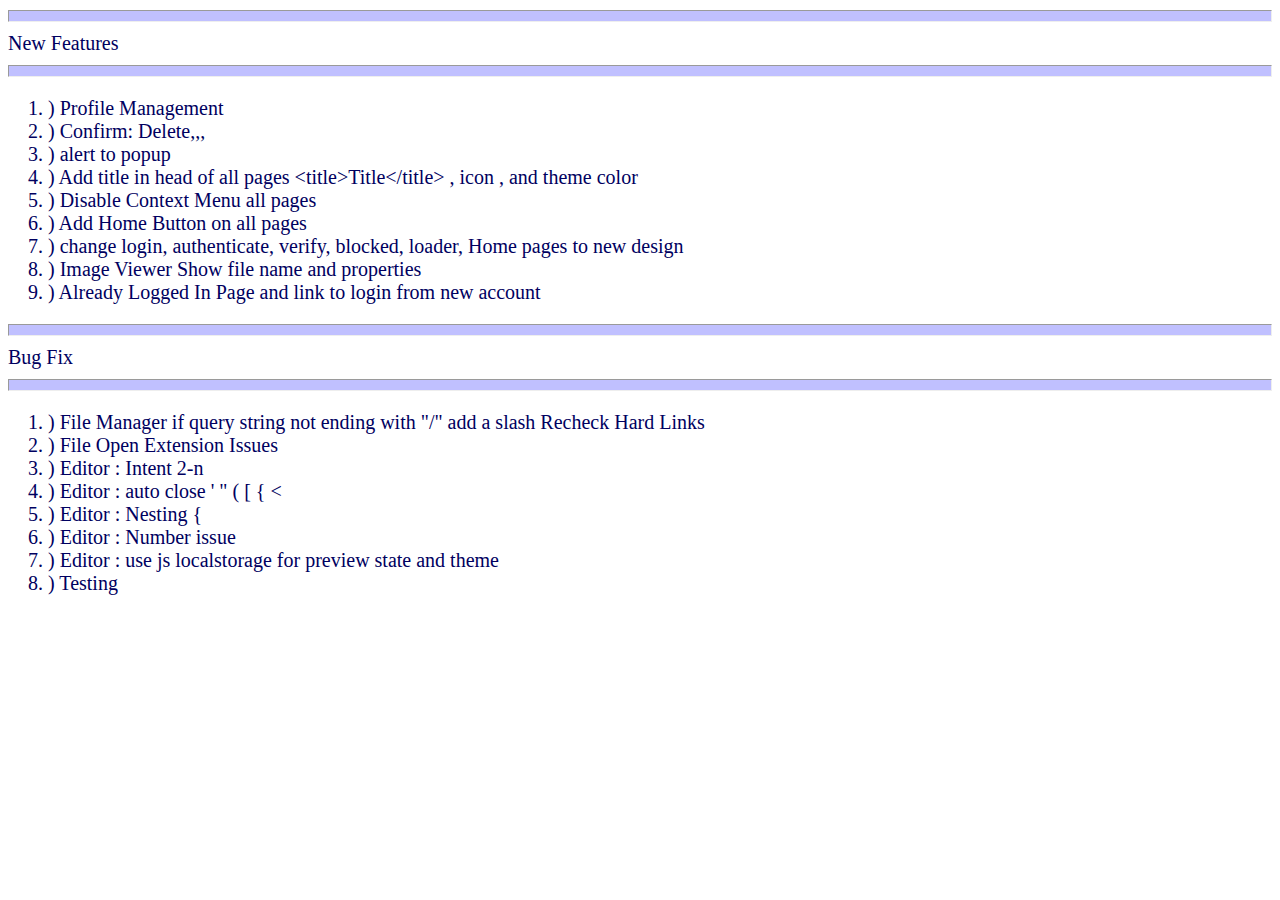
==== To Do.html @ 9d96576f "Initial commit" ====
<html>
<head>
<style>
body
{
	font-size:20px;
	font-family:arial black;
	color:#000060;
}
hr
{
	height:10px;
	background-color:#C0C0FF;
}
li::before
{
	content:")";
}
</style>
</head>
<body><hr>
New Features<hr>
<ol>
<li>
Profile Management</li><li>
Confirm: Delete,,,</li><li>
alert to popup</li><li>
Add title in head of all pages &lt;title&gt;Title&lt;/title&gt; , icon , and theme color</li><li>
Disable Context Menu all pages</li><li>
Add Home Button on all pages</li><li>
change login, authenticate, verify, blocked, loader, Home pages to new design</li><li>
Image Viewer Show file name and properties</li><li>
Already Logged In Page and link to login from new account</li>
</ol><hr>
Bug Fix
<hr>
<ol>
<li> File Manager if query string not ending with "/" add a slash
Recheck Hard Links</li><li>
File Open Extension Issues</li><li>
Editor : Intent 2-n</li><li>
Editor : auto close ' " ( [ { &lt;</li><li>
Editor : Nesting {</li><li>
Editor : Number issue</li><li>
Editor : use js localstorage for preview state and theme</li><li>
Testing</li>
</ol>
</body>
</html>
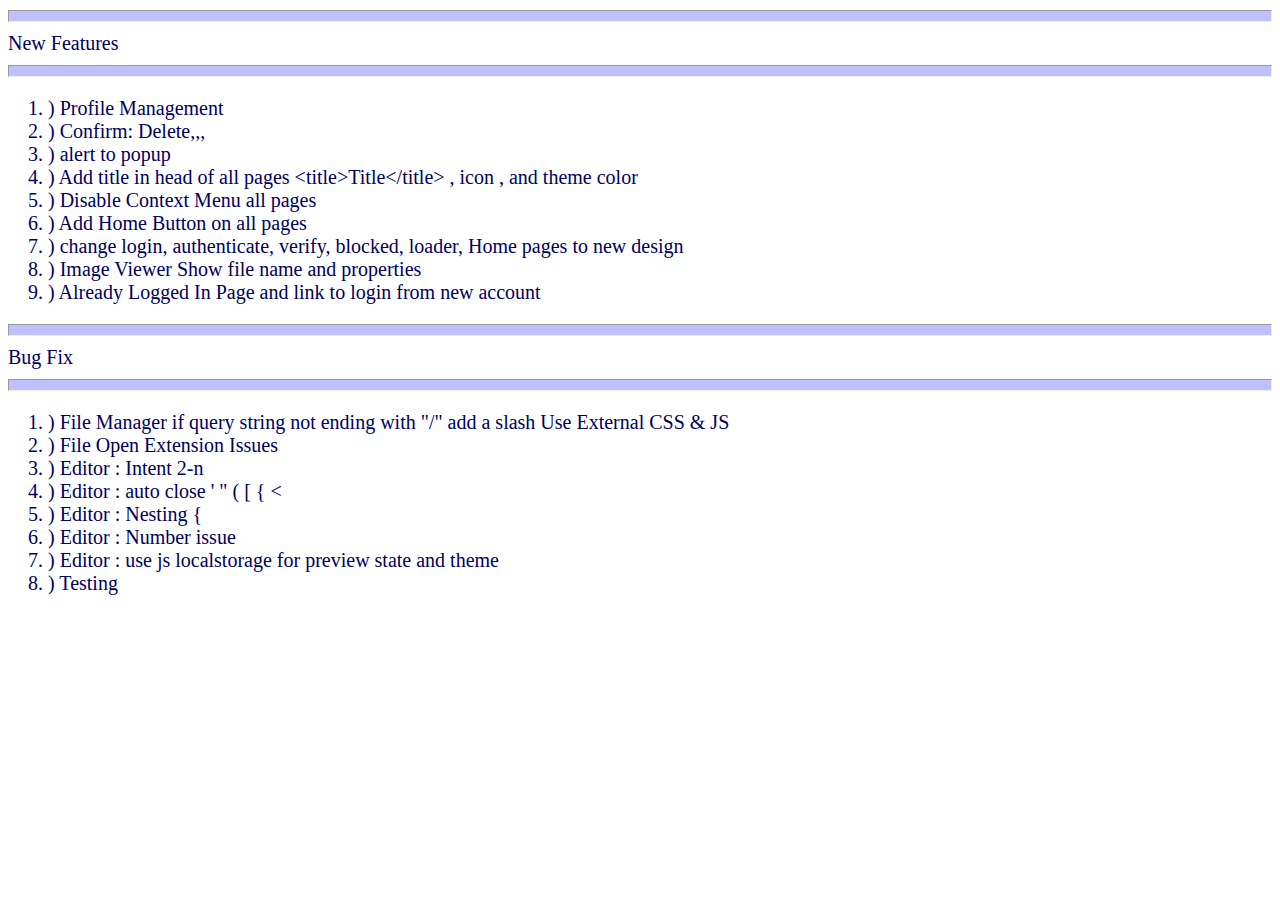
==== commit 0fe94374: "Added AJAX to Appstore" ====
--- a/To Do.html
+++ b/To Do.html
@@ -36,7 +36,7 @@
 <hr>
 <ol>
 <li> File Manager if query string not ending with "/" add a slash
-Recheck Hard Links</li><li>
+Use External CSS &amp; JS</li><li>
 File Open Extension Issues</li><li>
 Editor : Intent 2-n</li><li>
 Editor : auto close ' " ( [ { &lt;</li><li>
@@ -46,4 +46,4 @@
 Testing</li>
 </ol>
 </body>
-</html>+</html>
